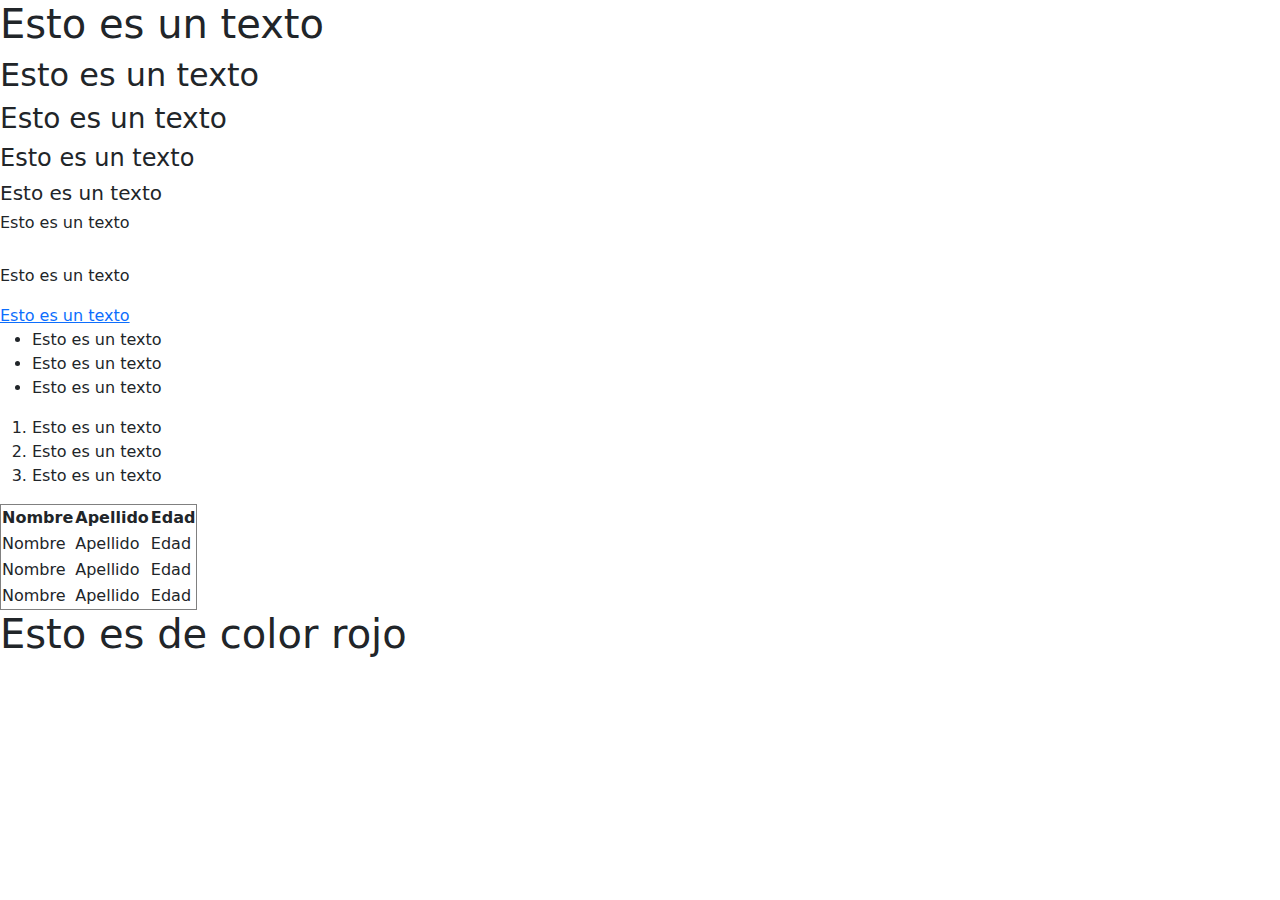
==== index.html @ 04537a62 "commit inicial" ====
<!DOCTYPE html>
<html lang="en">
<head>
    <meta charset="UTF-8">
    <meta name="viewport" content="width=device-width, initial-scale=1.0">
    <meta name="description" content="software desarrollo a medida de software creación de paginas web y no me acuerdo que mas">
    <title>Título de nuestra página</title>
    <!-- <link rel="stylesheet" href="styles.css"/> -->
    <link href="https://cdn.jsdelivr.net/npm/bootstrap@5.3.3/dist/css/bootstrap.min.css" rel="stylesheet" integrity="sha384-QWTKZyjpPEjISv5WaRU9OFeRpok6YctnYmDr5pNlyT2bRjXh0JMhjY6hW+ALEwIH" crossorigin="anonymous">

</head>
<body>
    <h1 class="h1 textoItalicUp">Esto es un texto</h1>
    <h2 class="textoItalicUp">Esto es un texto</h2>
    <h3 class="rotarElemento">Esto es un texto</h3>
    <h4>Esto es un texto</h4>
    <h5>Esto es un texto</h5>
    <h6>Esto es un texto</h6>
    <img src="" alt=""/>
    <p>Esto es un texto</p>
    <a href="">Esto es un texto</a>
    <ul>
        <li>Esto es un texto</li>
        <li>Esto es un texto</li>
        <li>Esto es un texto</li>
    </ul>
    <ol>
        <li>Esto es un texto</li>
        <li>Esto es un texto</li>
        <li>Esto es un texto</li>
    </ol>

    <table border="1">
        <thead>
            <tr>
                <th>Nombre</th>
                <th>Apellido</th>
                <th>Edad</th>
            </tr>
        </thead>
        <tbody>
            <tr>
                <td>Nombre</td>
                <td>Apellido</td>
                <td>Edad</td>
            </tr>
            <tr>
                <td>Nombre</td>
                <td>Apellido</td>
                <td>Edad</td>
            </tr>
            <tr>
                <td class="textoItalicUp">Nombre</td>
                <td>Apellido</td>
                <td>Edad</td>
            </tr>
        </tbody>
    </table>


    <h1 class="textoItalicUp">Esto es de color rojo</h1>

</body>
</html>
---- styles.css ----
/*ESTILOS HACIA LAS CLASES DE LOS TAGS HTML*/
 .h1 {
     color: rgb(152, 113, 53);
 }

 .textoItalicUp {
    font-style: italic;
    font-size: 14px;
    text-transform: uppercase;
    color: #2c57105c;

 }


.rotarElemento {
    
    border: 3px solid blue;
    border-radius: 10px;
    width: 500px;
    text-align: center;
    padding: 10px;
}

.rotarElemento:hover {
    transform: rotate(360deg);
    transition: transform 1s;
    border: 3px solid red;
}
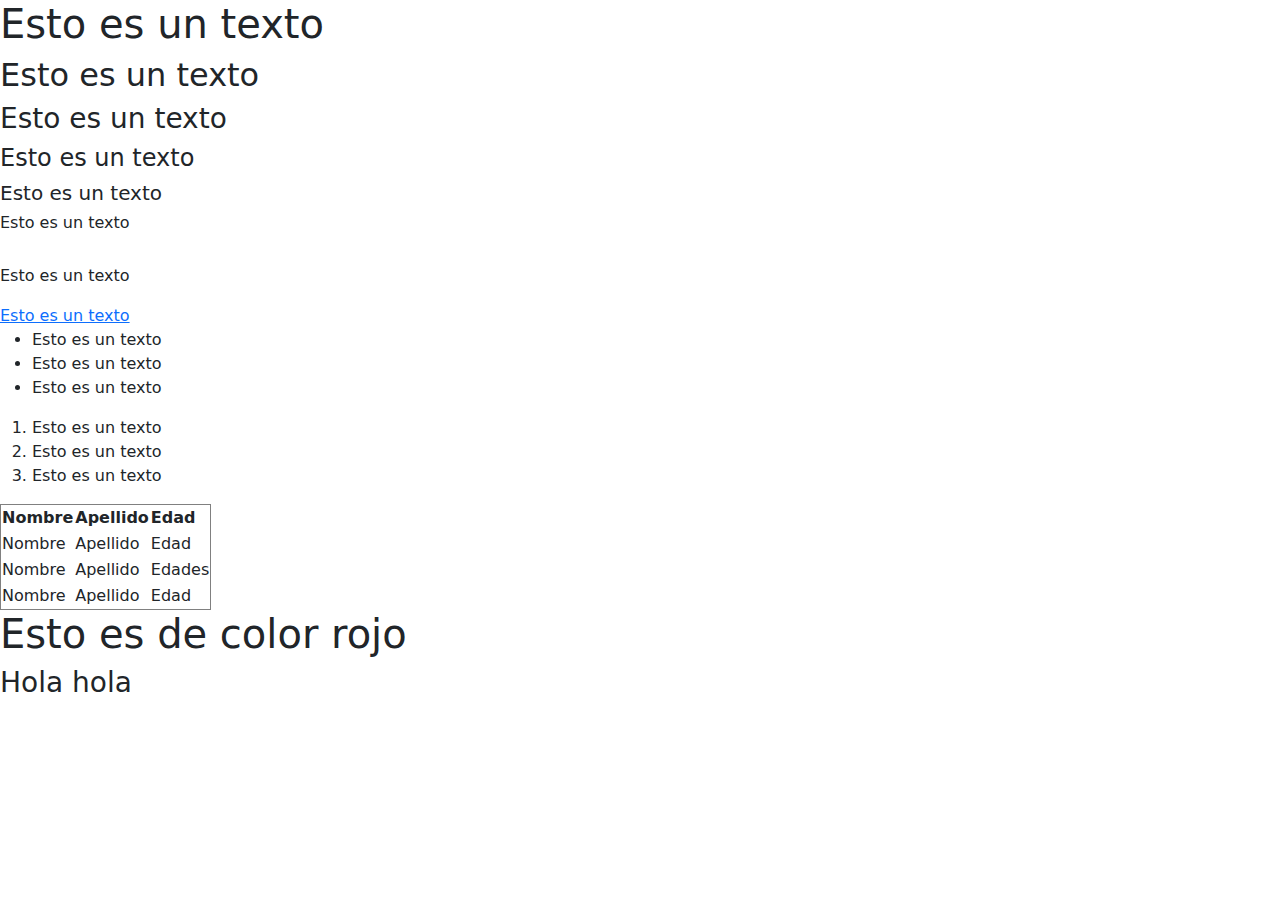
==== commit 57e43f95: "se modifica campo de la tabla edades y se agrega un hola hola al final" ====
--- a/index.html
+++ b/index.html
@@ -47,7 +47,7 @@
             <tr>
                 <td>Nombre</td>
                 <td>Apellido</td>
-                <td>Edad</td>
+                <td>Edades</td>
             </tr>
             <tr>
                 <td class="textoItalicUp">Nombre</td>
@@ -60,5 +60,6 @@
 
     <h1 class="textoItalicUp">Esto es de color rojo</h1>
 
+    <h3>Hola hola</h3>
 </body>
 </html>